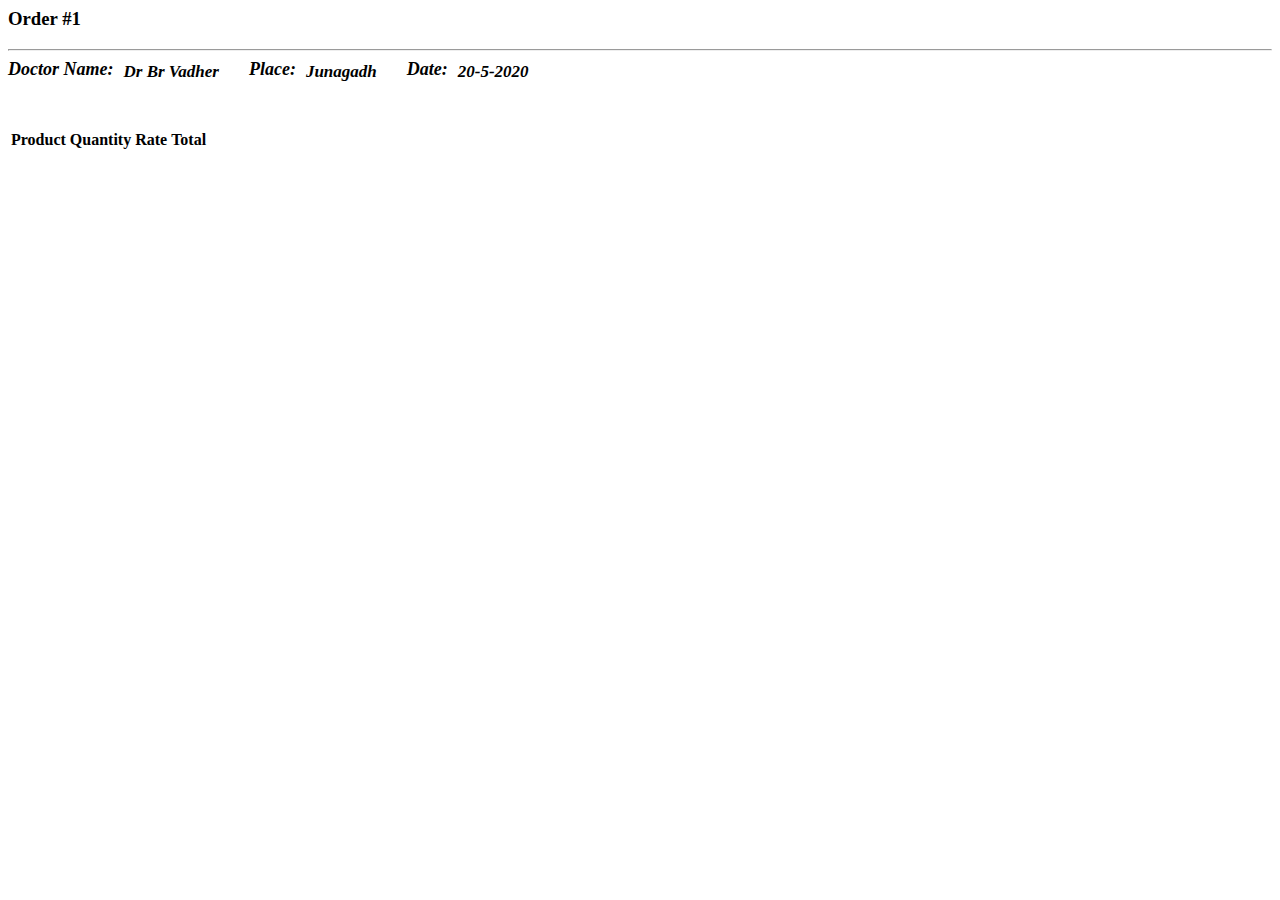
==== bill/main.html @ 182b7d54 "Add files via upload" ====
<html>

<head>
    <link rel="stylesheet" href="https://stackpath.bootstrapcdn.com/bootstrap/4.5.0/css/bootstrap.min.css"
        integrity="sha384-9aIt2nRpC12Uk9gS9baDl411NQApFmC26EwAOH8WgZl5MYYxFfc+NcPb1dKGj7Sk" crossorigin="anonymous">
    <link href="netdna.bootstrapcdn.com/bootstrap/3.1.0/css/bootstrap.min.css" rel="stylesheet" id="bootstrap-css">
    <script src="netdna.bootstrapcdn.com/bootstrap/3.1.0/js/bootstrap.min.js"></script>
    <script src="code.jquery.com/jquery-1.11.1.min.js"></script>
    <link rel="stylesheet" href="main.css">
</head>

<body onload="load()">
    <div class="container my-3">
        <div class="row">
            <div class="col-xs-12">
                <div class="invoice-title">
                    <h3 class="pull-right" id="orderIndex">Order #1</h3>
                </div>
                <hr>
                <div class="header">
                    <div class="nameDiv">
                        <address>
                            <strong class="name">Doctor Name: <h5 class="text-muted" id="doctorName">Dr Br Vadher</h5>
                            </strong><br>
                        </address>
                    </div>
                    <div class="placeDiv">
                        <address>
                            <strong class="place">Place: <h5 class="text-muted" id="place">Junagadh</h5>
                            </strong><br>
                        </address>
                    </div>
                    <div class="dateDiv">
                        <address>
                            <strong class="date">Date: <h5 class="text-muted" id="date">20-5-2020</h5>
                            </strong><br>
                        </address>
                    </div>
                </div>
                <div class="row">

                </div>
            </div>
        </div>

        <div class="row">
            <div class="col-md-12">
                <div class="panel panel-default">

                    <div class="panel-body">
                        <div class="table-responsive">
                            <table class="table table-condensed">
                                <thead>
                                    <tr>
                                        <td><strong>Product</strong></td>
                                        <td class="text-center"><strong>Quantity</strong></td>
                                        <td class="text-center"><strong>Rate</strong></td>
                                        <td class="text-right"><strong>Total</strong></td>
                                    </tr>
                                </thead>
                                <tbody id="table">
                                    <!-- foreach ($order->lineItems as $line) or some such thing here -->
                                    <!-- <tr>
                                        <td>BS-200</td>
                                        <td class="text-center">$10.99</td>
                                        <td class="text-center">1</td>
                                        <td class="text-right">$10.99</td>
                                    </tr> -->
                                    <!-- <tr>
                                        <td class="no-line"></td>
                                        <td class="no-line"></td>
                                        <td class="no-line text-center"><strong>Total</strong></td>
                                        <td class="no-line text-right">$685.99</td>
                                    </tr> -->
                                </tbody>
                            </table>
                        </div>
                    </div>
                </div>
            </div>
        </div>
    </div>



    <script src="main.js"></script>
    <script src="https://code.jquery.com/jquery-3.5.1.slim.min.js"
        integrity="sha384-DfXdz2htPH0lsSSs5nCTpuj/zy4C+OGpamoFVy38MVBnE+IbbVYUew+OrCXaRkfj"
        crossorigin="anonymous"></script>
    <script src="https://cdn.jsdelivr.net/npm/popper.js@1.16.0/dist/umd/popper.min.js"
        integrity="sha384-Q6E9RHvbIyZFJoft+2mJbHaEWldlvI9IOYy5n3zV9zzTtmI3UksdQRVvoxMfooAo"
        crossorigin="anonymous"></script>
    <script src="https://stackpath.bootstrapcdn.com/bootstrap/4.5.0/js/bootstrap.min.js"
        integrity="sha384-OgVRvuATP1z7JjHLkuOU7Xw704+h835Lr+6QL9UvYjZE3Ipu6Tp75j7Bh/kR0JKI"
        crossorigin="anonymous"></script>
</body>

</html>
---- bill/main.css ----
.name{
    display: flex;
    font-size: 18px;
}

#doctorName{
    margin-left: 10px;
    margin-top: 3px;
    font-size: 17px;
}
.date{
    display: flex;
    font-size: 18px;
}

#date{
    margin-left: 10px;
    margin-top: 3px;
    font-size: 17px;
}

.nameDiv{
    margin: 0;
}

.dateDiv{
    margin-left: 30px;
}
.header{
    display: flex;
}
#place{
    margin-left: 10px;
    margin-top: 3px;
    font-size: 17px;
}

.placeDiv{
    margin-left: 30px;
}
.place{
    display: flex;
    font-size: 18px;
}
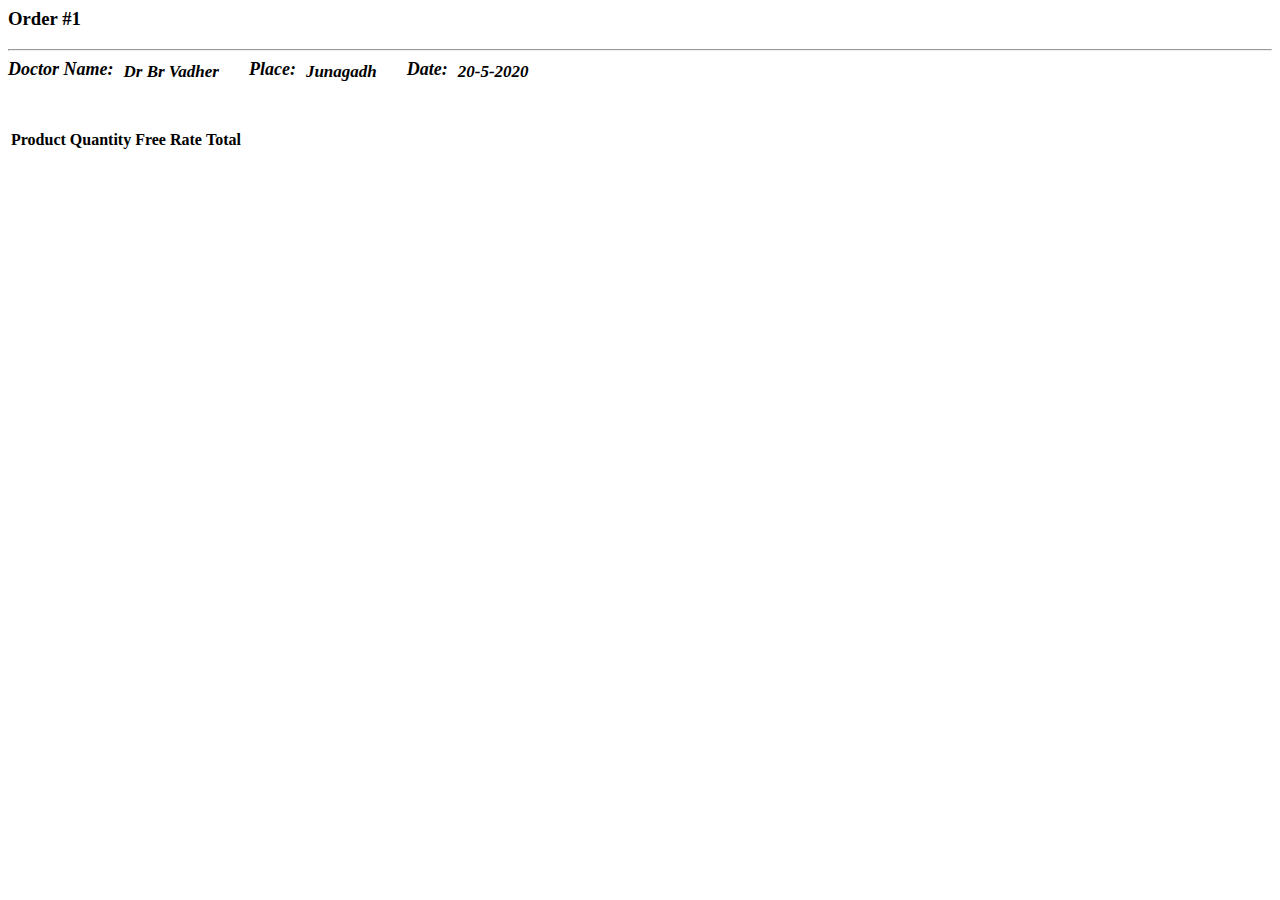
==== commit 8aa12c55: "Add files via upload" ====
--- a/bill/main.html
+++ b/bill/main.html
@@ -54,6 +54,7 @@
                                     <tr>
                                         <td><strong>Product</strong></td>
                                         <td class="text-center"><strong>Quantity</strong></td>
+                                        <td class="text-center"><strong>Free</strong></td>
                                         <td class="text-center"><strong>Rate</strong></td>
                                         <td class="text-right"><strong>Total</strong></td>
                                     </tr>
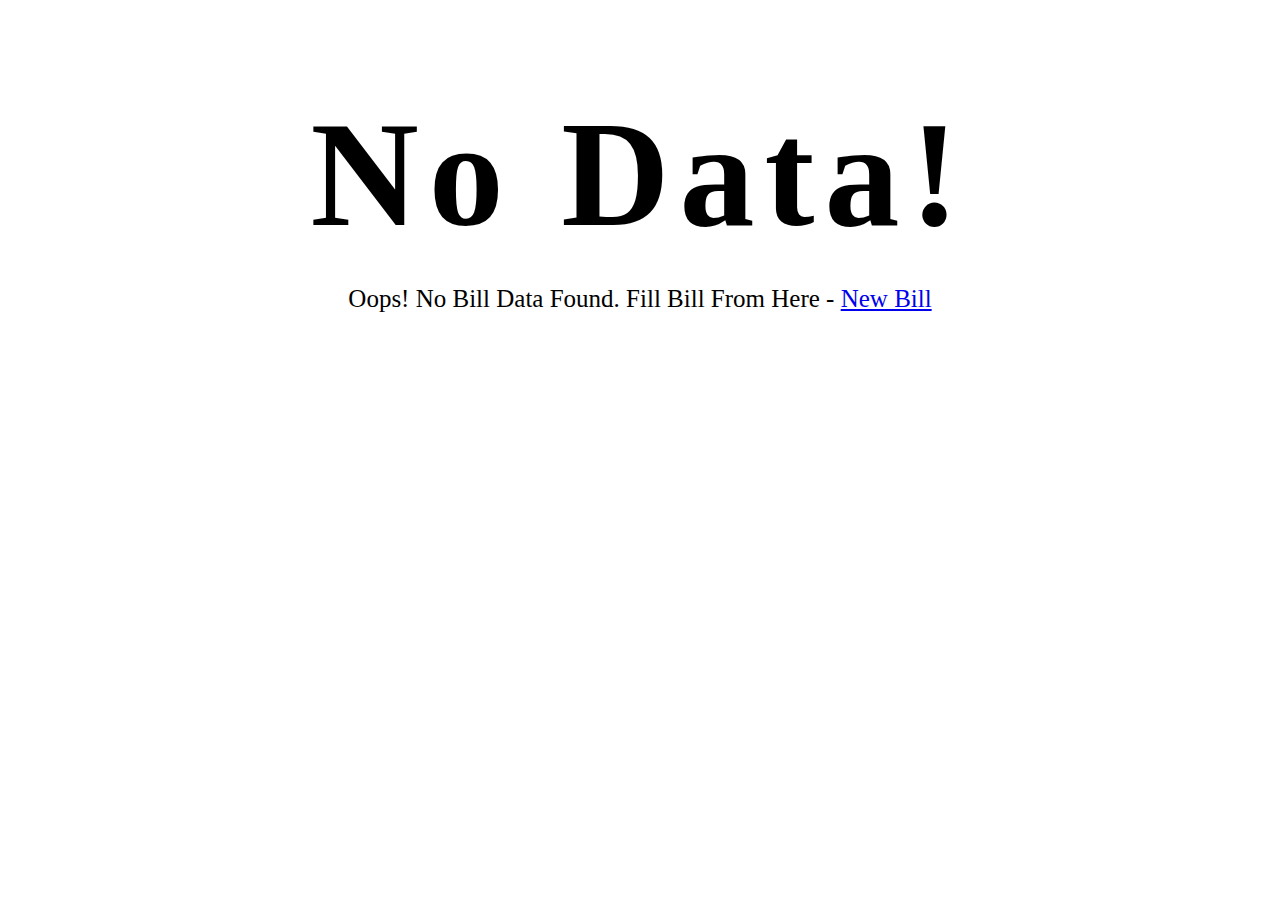
==== commit 23c81c55: "Add files via upload" ====
--- a/bill/main.html
+++ b/bill/main.html
@@ -3,36 +3,33 @@
 <head>
     <link rel="stylesheet" href="https://stackpath.bootstrapcdn.com/bootstrap/4.5.0/css/bootstrap.min.css"
         integrity="sha384-9aIt2nRpC12Uk9gS9baDl411NQApFmC26EwAOH8WgZl5MYYxFfc+NcPb1dKGj7Sk" crossorigin="anonymous">
-    <link href="netdna.bootstrapcdn.com/bootstrap/3.1.0/css/bootstrap.min.css" rel="stylesheet" id="bootstrap-css">
-    <script src="netdna.bootstrapcdn.com/bootstrap/3.1.0/js/bootstrap.min.js"></script>
-    <script src="code.jquery.com/jquery-1.11.1.min.js"></script>
+    <!-- <link href="netdna.bootstrapcdn.com/bootstrap/3.1.0/css/bootstrap.min.css" rel="stylesheet" id="bootstrap-css"> -->
+    <!-- <script src="netdna.bootstrapcdn.com/bootstrap/3.1.0/js/bootstrap.min.js"></script> -->
+    <!-- <script src="code.jquery.com/jquery-1.11.1.min.js"></script> -->
     <link rel="stylesheet" href="main.css">
 </head>
 
-<body onload="load()">
-    <div class="container my-3">
+<body id="body" onload="load()">
+    <div class="container my-5">
         <div class="row">
             <div class="col-xs-12">
-                <div class="invoice-title">
-                    <h3 class="pull-right" id="orderIndex">Order #1</h3>
-                </div>
                 <hr>
                 <div class="header">
                     <div class="nameDiv">
                         <address>
-                            <strong class="name">Doctor Name: <h5 class="text-muted" id="doctorName">Dr Br Vadher</h5>
+                            <strong class="name">Doctor Name: <h5 class="text-muted" id="doctorName"></h5>
                             </strong><br>
                         </address>
                     </div>
                     <div class="placeDiv">
                         <address>
-                            <strong class="place">Place: <h5 class="text-muted" id="place">Junagadh</h5>
+                            <strong class="place">Place: <h5 class="text-muted" id="place"></h5>
                             </strong><br>
                         </address>
                     </div>
                     <div class="dateDiv">
                         <address>
-                            <strong class="date">Date: <h5 class="text-muted" id="date">20-5-2020</h5>
+                            <strong class="date">Date: <h5 class="text-muted" id="date"></h5>
                             </strong><br>
                         </address>
                     </div>
@@ -60,19 +57,7 @@
                                     </tr>
                                 </thead>
                                 <tbody id="table">
-                                    <!-- foreach ($order->lineItems as $line) or some such thing here -->
-                                    <!-- <tr>
-                                        <td>BS-200</td>
-                                        <td class="text-center">$10.99</td>
-                                        <td class="text-center">1</td>
-                                        <td class="text-right">$10.99</td>
-                                    </tr> -->
-                                    <!-- <tr>
-                                        <td class="no-line"></td>
-                                        <td class="no-line"></td>
-                                        <td class="no-line text-center"><strong>Total</strong></td>
-                                        <td class="no-line text-right">$685.99</td>
-                                    </tr> -->
+
                                 </tbody>
                             </table>
                         </div>
--- a/bill/main.css
+++ b/bill/main.css
@@ -41,4 +41,70 @@
 .place{
     display: flex;
     font-size: 18px;
+}
+
+.error_container{
+    transition: 1s;
+    font-family: 'Gaegu', cursive;
+    display: flex;
+    flex-wrap: wrap;
+    justify-content: center;
+    align-items: center;
+}
+.error_container h1{
+    transition: 1s;
+    font-size: 150px;
+    letter-spacing: 10px;
+    margin-right: 300px;
+    margin-left: 300px;
+    margin-top: 80px;
+    margin-bottom: 0px;
+}
+
+.error_container p{
+    transition: 1s;
+    font-size: 25px;
+}
+
+
+
+@media only screen and (max-width: 700px){
+
+    .error_container{
+        transition: 1s;
+        font-family: 'Gaegu', cursive;
+        display: flex;
+        flex-wrap: wrap;
+        justify-content: center;
+        align-items: center;
+    }
+    .error_container h1{
+        transition: 1s;
+        font-size: 50px;
+        letter-spacing: 6px;
+        margin-right: 100px;
+        margin-left: 100px;
+        margin-top: 80px;
+        margin-bottom: 0px;
+    }
+
+    .error_container p{
+        transition: 1s;
+        font-size: 10px;
+    }
+
+}
+
+
+@media only screen and (max-width: 1000px){
+    .error_container h1{
+        transition: 1s;
+        font-size: 50px;
+        letter-spacing: 6px;
+        margin-right: 150px;
+        margin-left: 150px;
+        margin-top: 80px;
+        margin-bottom: 0px;
+    }
+
 }